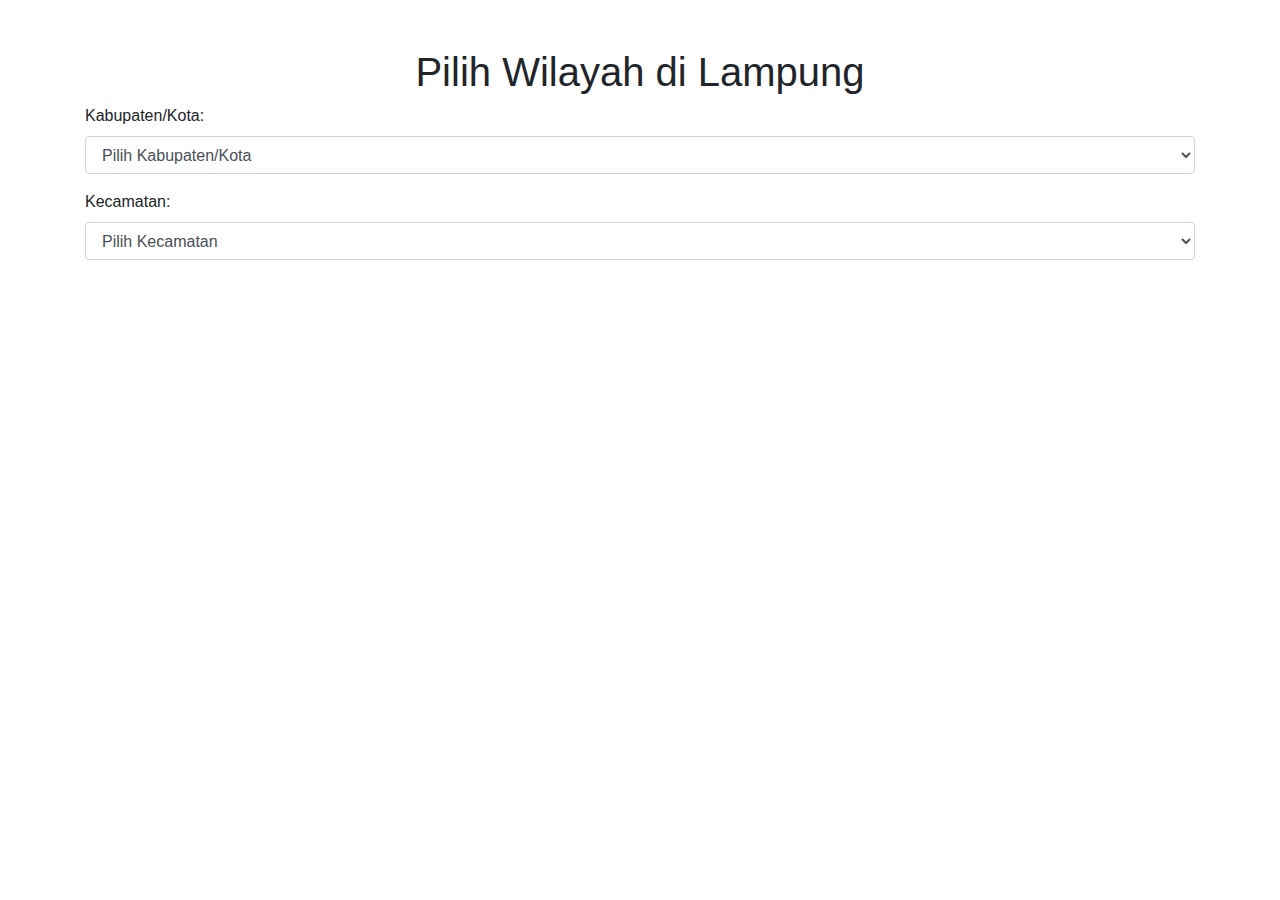
==== Lampung/index.html @ 8035eb0a "Add files via upload" ====
<!DOCTYPE html>
<html lang="id">
<head>
    <meta charset="UTF-8">
    <meta name="viewport" content="width=device-width, initial-scale=1.0">
    <title>Dropdown Wilayah Lampung</title>
    <link rel="stylesheet" href="https://stackpath.bootstrapcdn.com/bootstrap/4.5.2/css/bootstrap.min.css">
    <link rel="stylesheet" href="styles.css">
</head>
<body>
    <div class="container mt-5">
        <h1 class="text-center">Pilih Wilayah di Lampung</h1>
        <div class="form-group">
            <label for="kabupaten">Kabupaten/Kota:</label>
            <select id="kabupaten" class="form-control" onchange="updateKecamatan()">
                <option value="">Pilih Kabupaten/Kota</option>
                <option value="01">Kabupaten Pringsewu</option>
                <option value="07">Kabupaten Tanggamus</option>
                <option value="06">Kabupaten Lampung Utara</option>
                <option value="08">Kabupaten Pesawaran</option>
                <option value="09">Kabupaten Way Kanan</option>
                <option value="10">Kabupaten Mesuji</option>
                <option value="11">Kabupaten Tulang Bawang</option>
                <option value="12">Kabupaten Tulang Bawang Barat</option>
                <option value="13">Kota Bandar Lampung</option>
                <option value="14">Kota Metro</option>
                <option value="15">Kabupaten Lampung Selatan</option>
                <option value="16">Kabupaten Lampung Barat</option>
                <option value="17">Kabupaten Pesisir Barat</option>
                <option value="18">Kabupaten Lampung Tengah</option>
                <option value="19">Kabupaten Lampung Timur</option>
            </select>
        </div>

        <div class="form-group">
            <label for="kecamatan">Kecamatan:</label>
            <select id="kecamatan" class="form-control" onchange="updateKodeWilayah()">
                <option value="">Pilih Kecamatan</option>
            </select>
        </div>

        <div id="output" class="alert alert-info" style="display: none;">
            <strong>1. Kode Wilayah :</strong> <span id="kode-wilayah"></span><br>
            <strong>2. Contoh :</strong> <span id="contoh-output"></span>
        </div>
    </div>
    <script src="script.js"></script>
    <script src="https://code.jquery.com/jquery-3.5.1.slim.min.js"></script>
    <script src="https://cdn.jsdelivr.net/npm/@popperjs/core@2.5.4/dist/umd/popper.min.js"></script>
    <script src="https://stackpath.bootstrapcdn.com/bootstrap/4.5.2/js/bootstrap.min.js"></script>
</body>
</html>
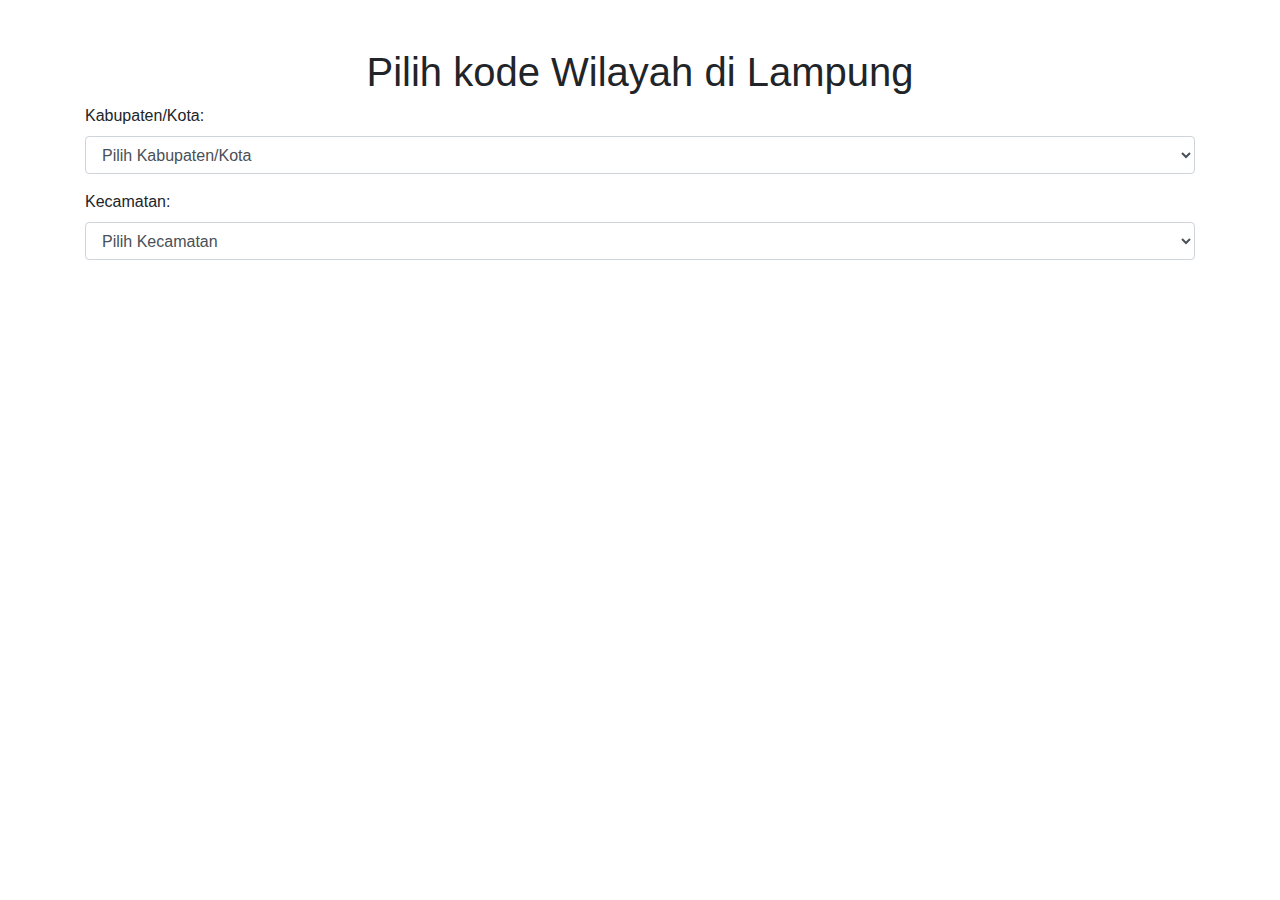
==== commit 6d8436b2: "Update index.html" ====
--- a/Lampung/index.html
+++ b/Lampung/index.html
@@ -3,13 +3,13 @@
 <head>
     <meta charset="UTF-8">
     <meta name="viewport" content="width=device-width, initial-scale=1.0">
-    <title>Dropdown Wilayah Lampung</title>
+    <title>kode Wilayah untuk Lampung</title>
     <link rel="stylesheet" href="https://stackpath.bootstrapcdn.com/bootstrap/4.5.2/css/bootstrap.min.css">
     <link rel="stylesheet" href="styles.css">
 </head>
 <body>
     <div class="container mt-5">
-        <h1 class="text-center">Pilih Wilayah di Lampung</h1>
+        <h1 class="text-center">Pilih kode Wilayah di Lampung</h1>
         <div class="form-group">
             <label for="kabupaten">Kabupaten/Kota:</label>
             <select id="kabupaten" class="form-control" onchange="updateKecamatan()">
